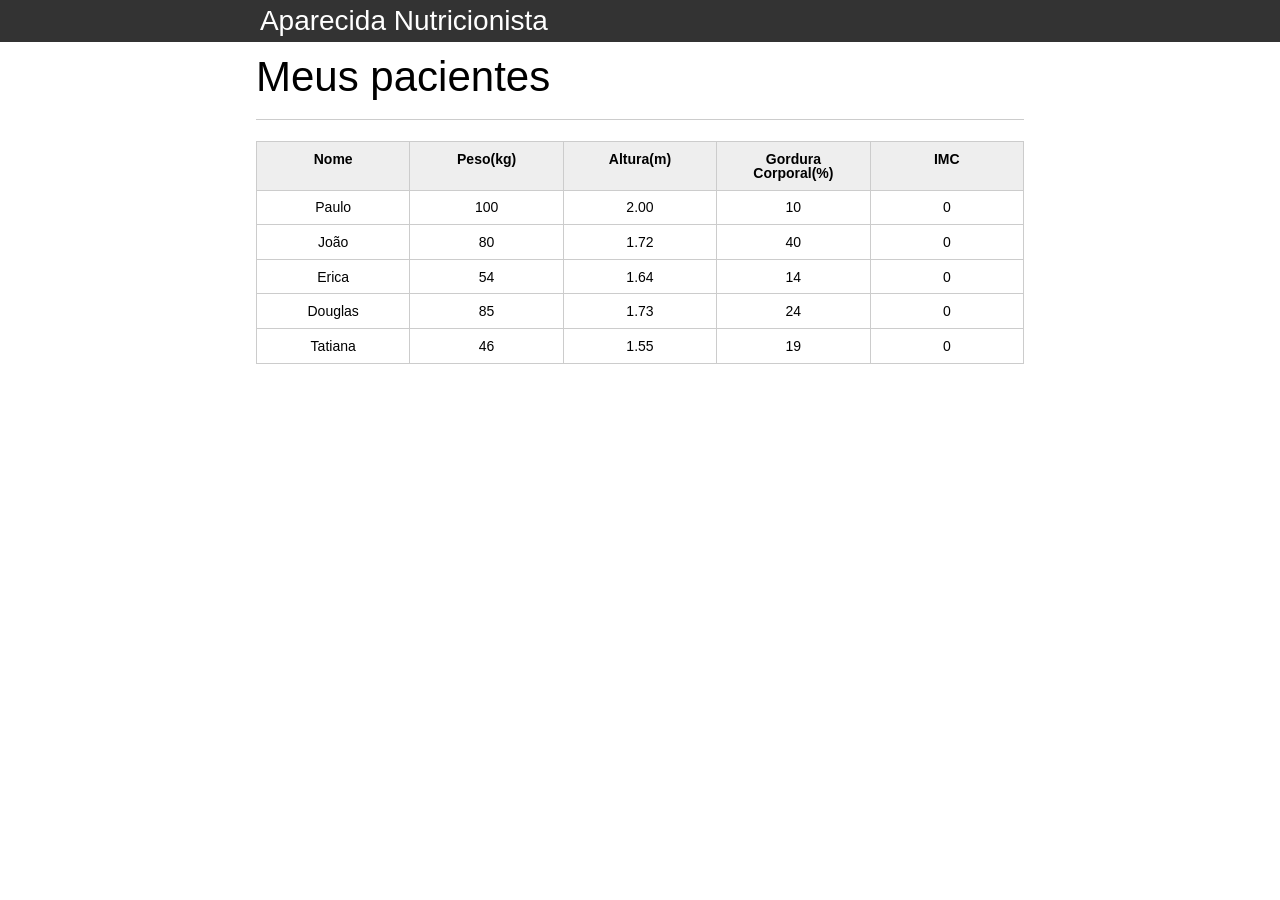
==== javascript-I/index.html @ b567b628 "Add firts files of javascript introduction" ====
<!DOCTYPE html>
<html lang="pt-br">
	<head>
		<meta charset="UTF-8">
		<title>Aparecida Nutrição</title>
		<link rel="icon" href="favicon.ico" type="image/x-icon">
		<link rel="stylesheet" type="text/css" href="css/reset.css">
		<link rel="stylesheet" type="text/css" href="css/index.css">

	</head>
	<body>

		<header>
			<div class="container">
				<h1 class="titulo">Aparecida Nutrição</h1>
			</div>
		</header>
		<main>
			<section class="container">
				<h2>Meus pacientes</h2>
				<table>
					<thead>
						<tr>
							<th>Nome</th>
							<th>Peso(kg)</th>
							<th>Altura(m)</th>
							<th>Gordura Corporal(%)</th>
							<th>IMC</th>
						</tr>
					</thead>
					<tbody id="tabela-pacientes">
						<tr class="paciente" >
							<td class="info-nome">Paulo</td>
							<td class="info-peso">100</td>
							<td class="info-altura">2.00</td>
							<td class="info-gordura">10</td>
							<td class="info-imc">0</td>
						</tr>

						<tr class="paciente" >
							<td class="info-nome">João</td>
							<td class="info-peso">80</td>
							<td class="info-altura">1.72</td>
							<td class="info-gordura">40</td>
							<td class="info-imc">0</td>
						</tr>

						<tr class="paciente" >
							<td class="info-nome">Erica</td>
							<td class="info-peso">54</td>
							<td class="info-altura">1.64</td>
							<td class="info-gordura">14</td>
							<td class="info-imc">0</td>
						</tr>

						<tr class="paciente">
							<td class="info-nome">Douglas</td>
							<td class="info-peso">85</td>
							<td class="info-altura">1.73</td>
							<td class="info-gordura">24</td>
							<td class="info-imc">0</td>
						</tr>
						<tr class="paciente" >
							<td class="info-nome">Tatiana</td>
							<td class="info-peso">46</td>
							<td class="info-altura">1.55</td>
							<td class="info-gordura">19</td>
							<td class="info-imc">0</td>
						</tr>
					</tbody>
				</table>

			</section>
		</main>

    <script src="js/principal.js"></script>
	</body>
</html>
---- javascript-I/css/index.css ----
*{
	box-sizing: border-box;
 }

body{
	font-family: "Helvetica Neue", "Helvetica", Helvetica, Arial, sans-serif;
	font-size: 14px;
}

header{
	background-color: #333;
	height: 3em;
	color: #FFF;
	margin-bottom: 1em;
}

header h1{
	font-size: 2em;
	display:inline-block;
	vertical-align:	middle;
}
header h2{
	font-size: 2em;
	display:inline-block;
	vertical-align:	middle;
}

header .container:before{
	content: '';
	display:inline-block;
	height: 100%;
	vertical-align:	middle;
}

.container{
	width: 60%;
	height: 100%;
	margin: 0 auto;
}

section{
	margin: 2em 0;
	overflow: hidden;
}

section h2{
	font-size: 3em;
	display: block;
	padding-bottom: .5em;
	border-bottom: 1px solid #ccc;
	margin-bottom: .5em;
}

table{
	width: 100%;
	margin-bottom : .5em;
    table-layout: fixed;

}

td, th {
	padding: .7em;
	margin: 0;
	border: 1px solid #ccc;
	text-align: center;
}

th{
	font-weight: bold;
	background-color: #EEE;
}

label{
	color: #555;
	display: block;
	margin-bottom: .2em;
}

.campo{
	margin: 0;
	padding-bottom: 1em;
	width: 100%;
	border: 1px solid #ccc;
	padding: .7em;
	width: 100%;
}

.campo-medio{
	display: inline-block;
	padding-right: .5em;
}

.grupo{
	width: 32%;
	display: inline-block;
	padding: 10px 0px;
}

button{
	padding: .5em 2em;
	border: 0;
	border-bottom: 3px solid;
	font-size: 1.2em;
	cursor: pointer;
	margin: 0;
	margin-top: -3px;
	color: #fff;
	background-color:#0c8cd3;
	border-color: #04324c;
	width: 20%;
    display: block;
    clear: both;
    margin: 10px 0px;

}

button:active{
	margin-top:0px;
	border: 0;
}

button[disabled=disabled], button:disabled {
    background-color: gray;
	border-color: darkgray;

}

.adicionar-paciente{
    margin-top: 30px;
}

.campo-invalido{
	border: 1px solid red;
}
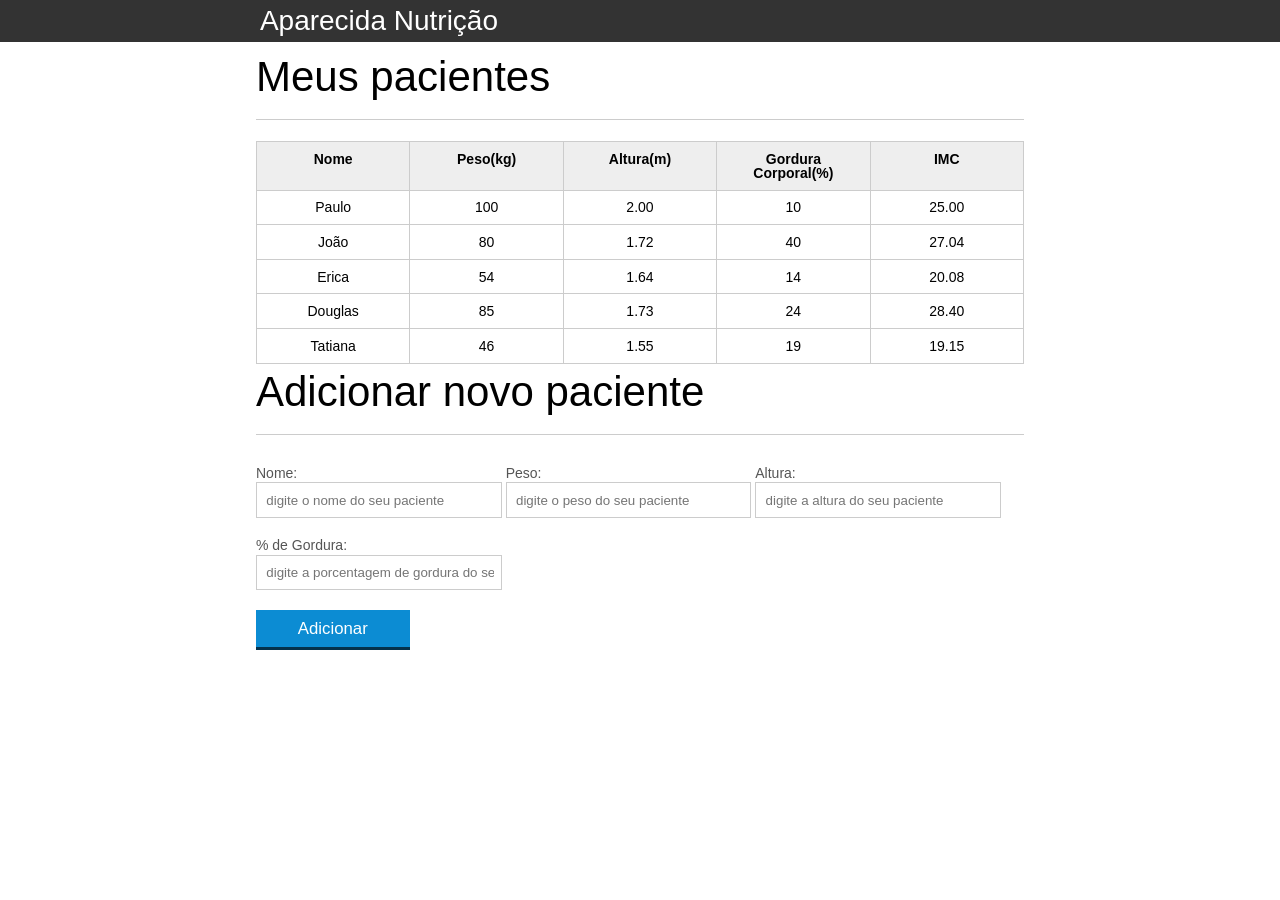
==== commit e74338c5: "module 3 and 4: getting from html to manipulate on js" ====
--- a/javascript-I/index.html
+++ b/javascript-I/index.html
@@ -71,7 +71,31 @@
 				</table>
 
 			</section>
-		</main>
+    </main>
+    
+    <section class="container">
+      <h2 id="titulo-form">Adicionar novo paciente</h2>
+      <form id="form-adiciona">
+          <div class="grupo">
+              <label for="nome">Nome:</label>
+              <input id="nome" name="nome" type="text" placeholder="digite o nome do seu paciente" class="campo">
+          </div>
+          <div class="grupo">
+              <label for="peso">Peso:</label>
+              <input id="peso" name="peso" type="text" placeholder="digite o peso do seu paciente" class="campo campo-medio">
+          </div>
+          <div class="grupo">
+              <label for="altura">Altura:</label>
+              <input id="altura" name="altura" type="text" placeholder="digite a altura do seu paciente" class="campo campo-medio">
+          </div>
+          <div class="grupo">
+              <label for="gordura">% de Gordura:</label>
+              <input id="gordura" name="gordura" type="text" placeholder="digite a porcentagem de gordura do seu paciente" class="campo campo-medio">
+          </div>
+  
+          <button id="adicionar-paciente" class="botao bto-principal">Adicionar</button>
+      </form>
+  </section>
 
     <script src="js/principal.js"></script>
 	</body>
--- a/javascript-I/css/index.css
+++ b/javascript-I/css/index.css
@@ -132,3 +132,7 @@
 .campo-invalido{
 	border: 1px solid red;
 }
+
+.paciente-invalido{
+  background-color: lightcoral;
+}
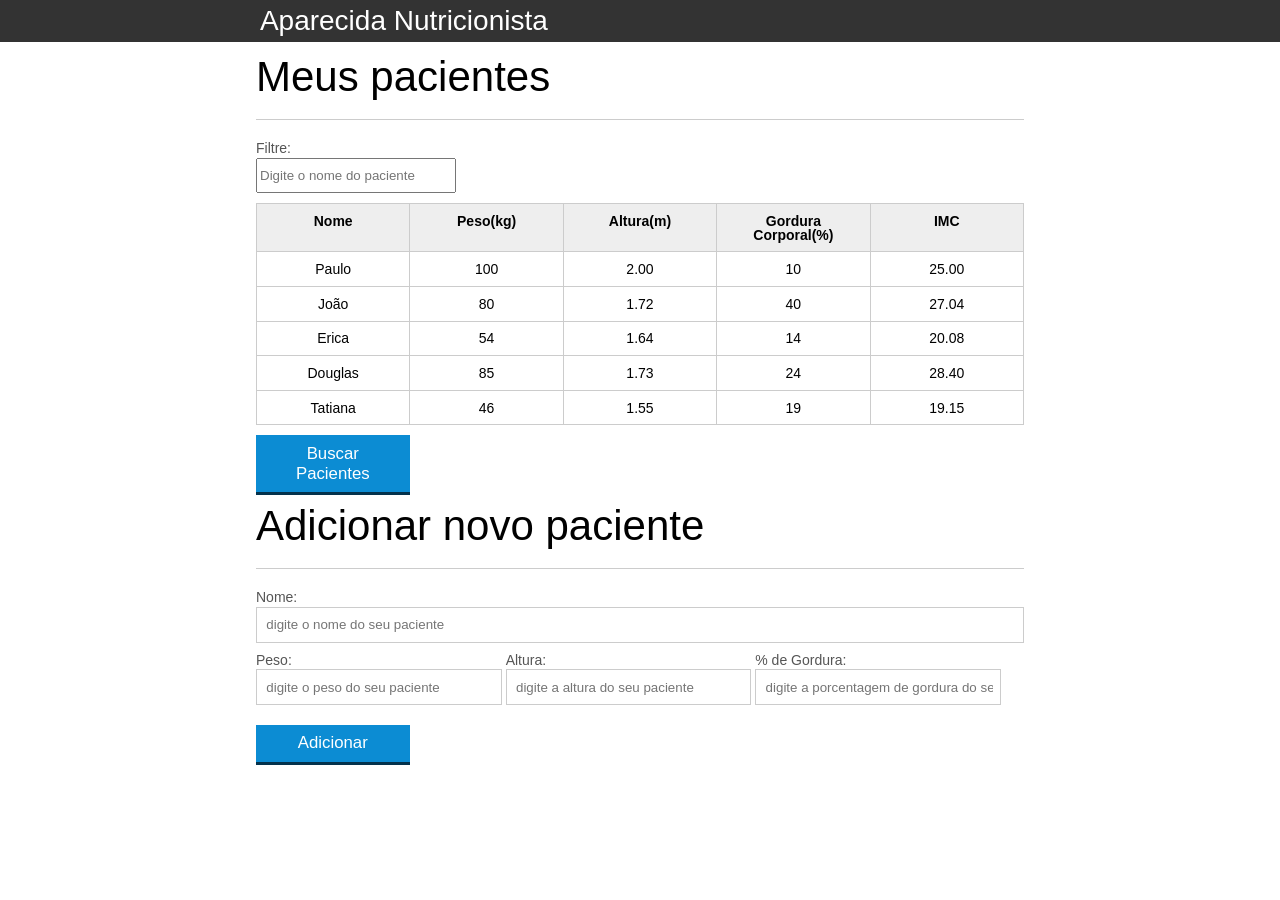
==== commit 8002b287: "season finale do código pronto para achar problemas e refatorar" ====
--- a/javascript-I/index.html
+++ b/javascript-I/index.html
@@ -12,12 +12,14 @@
 
 		<header>
 			<div class="container">
-				<h1 class="titulo">Aparecida Nutrição</h1>
+				<h2 class="titulo">Aparecida Nutrição</h2>
 			</div>
 		</header>
 		<main>
 			<section class="container">
 				<h2>Meus pacientes</h2>
+				<label for="filtrar-tabela">Filtre:</label>
+				<input type="text" name="filtro" id="filtrar-tabela" placeholder="Digite o nome do paciente">
 				<table>
 					<thead>
 						<tr>
@@ -29,7 +31,7 @@
 						</tr>
 					</thead>
 					<tbody id="tabela-pacientes">
-						<tr class="paciente" >
+						<tr class="paciente" id="primeiro-paciente">
 							<td class="info-nome">Paulo</td>
 							<td class="info-peso">100</td>
 							<td class="info-altura">2.00</td>
@@ -69,34 +71,43 @@
 						</tr>
 					</tbody>
 				</table>
+				<span id="erro-ajax" class="invisivel">Erro ao buscar os pacientes</span>
+
+				<button id="buscar-pacientes" class="botao bto-principal">Buscar Pacientes</button>
 
 			</section>
-    </main>
-    
-    <section class="container">
-      <h2 id="titulo-form">Adicionar novo paciente</h2>
-      <form id="form-adiciona">
-          <div class="grupo">
-              <label for="nome">Nome:</label>
-              <input id="nome" name="nome" type="text" placeholder="digite o nome do seu paciente" class="campo">
-          </div>
-          <div class="grupo">
-              <label for="peso">Peso:</label>
-              <input id="peso" name="peso" type="text" placeholder="digite o peso do seu paciente" class="campo campo-medio">
-          </div>
-          <div class="grupo">
-              <label for="altura">Altura:</label>
-              <input id="altura" name="altura" type="text" placeholder="digite a altura do seu paciente" class="campo campo-medio">
-          </div>
-          <div class="grupo">
-              <label for="gordura">% de Gordura:</label>
-              <input id="gordura" name="gordura" type="text" placeholder="digite a porcentagem de gordura do seu paciente" class="campo campo-medio">
-          </div>
-  
-          <button id="adicionar-paciente" class="botao bto-principal">Adicionar</button>
-      </form>
-  </section>
+		</main>
 
-    <script src="js/principal.js"></script>
+		<section class="container">
+		    <h2 id="titulo-form">Adicionar novo paciente</h2>
+			<ul id="mensagens-erro"></ul>
+		    <form id="form-adiciona">
+		        <div class="">
+		            <label for="nome">Nome:</label>
+		            <input id="nome" name="nome" type="text" placeholder="digite o nome do seu paciente" class="campo">
+		        </div>
+		        <div class="grupo">
+		            <label for="peso">Peso:</label>
+		            <input id="peso" name="peso" type="text" placeholder="digite o peso do seu paciente" class="campo campo-medio">
+		        </div>
+		        <div class="grupo">
+		            <label for="altura">Altura:</label>
+		            <input id="altura" name="altura" type="text" placeholder="digite a altura do seu paciente" class="campo campo-medio">
+		        </div>
+		        <div class="grupo">
+		            <label for="gordura">% de Gordura:</label>
+		            <input id="gordura" type="text" placeholder="digite a porcentagem de gordura do seu paciente" class="campo campo-medio">
+		        </div>
+
+		        <button id="adicionar-paciente" class="botao bto-principal">Adicionar</button>
+		    </form>
+		</section>
+
+		<script src="js/calcula-imc.js" ></script>
+		<script src="js/form.js" ></script>
+		<script src="js/remover-paciente.js" ></script>
+		<script src="js/filtra.js" ></script>
+		<script src="js/buscar-pacientes.js" ></script>
+
 	</body>
 </html>
--- a/javascript-I/css/index.css
+++ b/javascript-I/css/index.css
@@ -133,6 +133,25 @@
 	border: 1px solid red;
 }
 
-.paciente-invalido{
-  background-color: lightcoral;
-}+.paciente-invalido {
+	background-color: lightcoral;
+}
+
+#mensagens-erro {
+	color: red;
+}
+
+.fadeOut {
+	opacity: 0;
+	transition: 0.5s;
+}
+
+#filtrar-tabela {
+	width: 200px;
+	height: 35px;
+	margin-bottom: 10px;
+}
+
+.invisivel {
+	display: none;
+}
